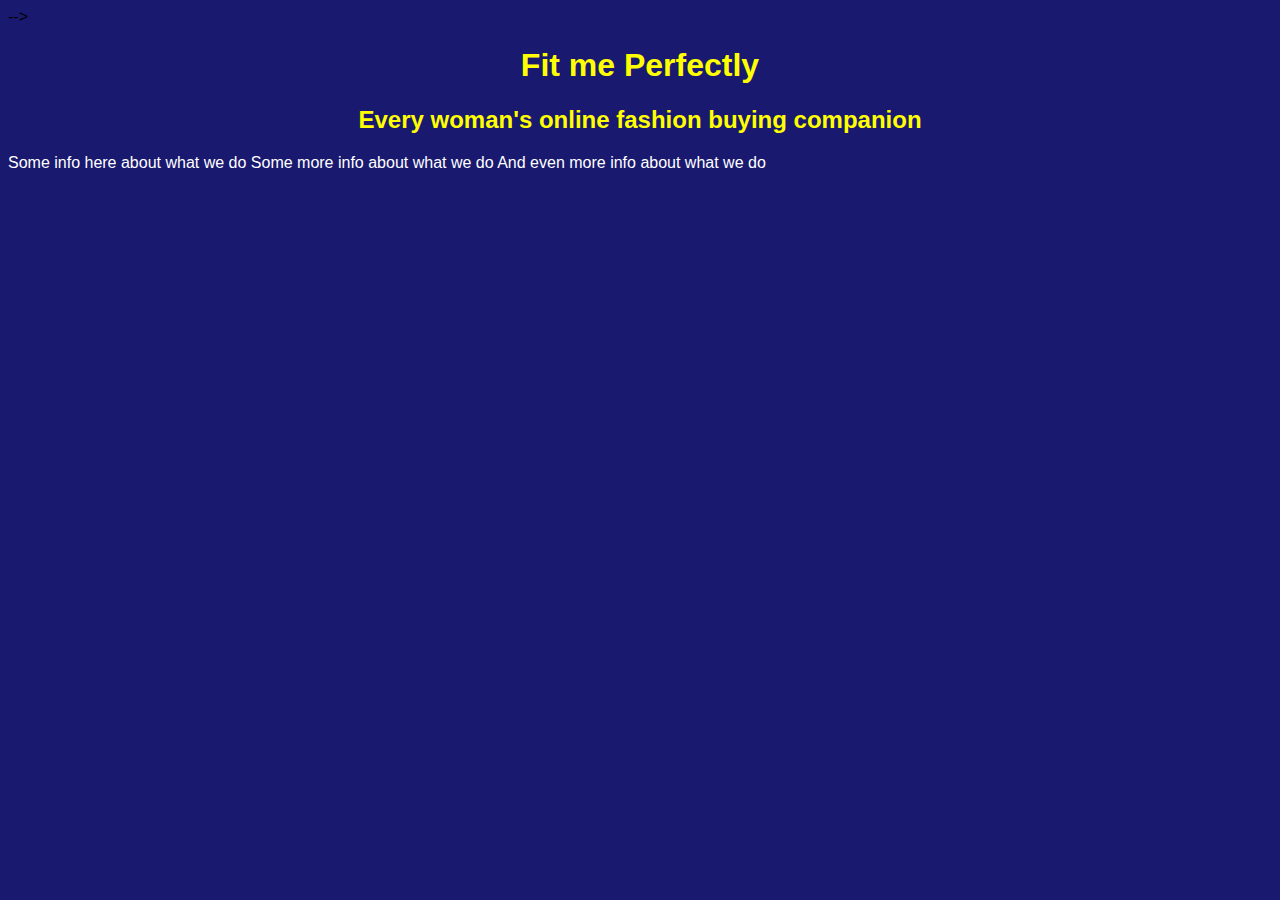
==== index.html @ 68e77418 "add bootstrap links to head and end of body. Change from Pseudoverse site to Fit me Perfectly" ====
<!DOCTYPE html>
<html lang="en">

<head>
    <!-- meta tags that are required for the webpage -->
    <meta charset="UTF-8">
    <meta name="viewport" content="width-device-width, initial-scale=1">

    <!-- ensuring bootstrap css is loaded -->
    <link rel="stylesheet" href="https://cdn.jsdelivr.net/npm/bootstrap@5.1.3/dist/css/bootstrap.min.css"
          integrity="sha384-1BmE4kWBq78iYhFldvKuhfTAU6auU8tT94WrHftjDbrCEXSU1oBoqyl2QvZ6jIW3"
          crossorigin="anonymous">-->

    <title>Fit me Perfectly</title>

    <link rel="stylesheet" href="Week1_prac1.css">
</head>
<body>

<!--img src=""-->
<h1>Fit me Perfectly</h1>
<h2>Every woman's online fashion buying companion</h2>


<p>Some info here about what we do
Some more info about what we do
And even more info about what we do</p>


<!-- Option 2: Separate Popper and Bootstrap JS -->

<script src="https://cdn.jsdelivr.net/npm/@popperjs/core@2.10.2/dist/umd/popper.min.js" integrity="sha384-7+zCNj/IqJ95wo16oMtfsKbZ9ccEh31eOz1HGyDuCQ6wgnyJNSYdrPa03rtR1zdB" crossorigin="anonymous"></script>
<script src="https://cdn.jsdelivr.net/npm/bootstrap@5.1.3/dist/js/bootstrap.min.js" integrity="sha384-QJHtvGhmr9XOIpI6YVutG+2QOK9T+ZnN4kzFN1RtK3zEFEIsxhlmWl5/YESvpZ13" crossorigin="anonymous"></script>

</body>
---- Week1_prac1.css ----
body {
    background-color: #191970;
    font-family: "Roboto", "Arial", "SansSerif";
/*    TODO check the font families above as they are not generic */
}
h1 {
    color: yellow;
    text-align: center;
    }

h2 {
    color: yellow;
    text-align: center;
}
p {
    color: white;
}
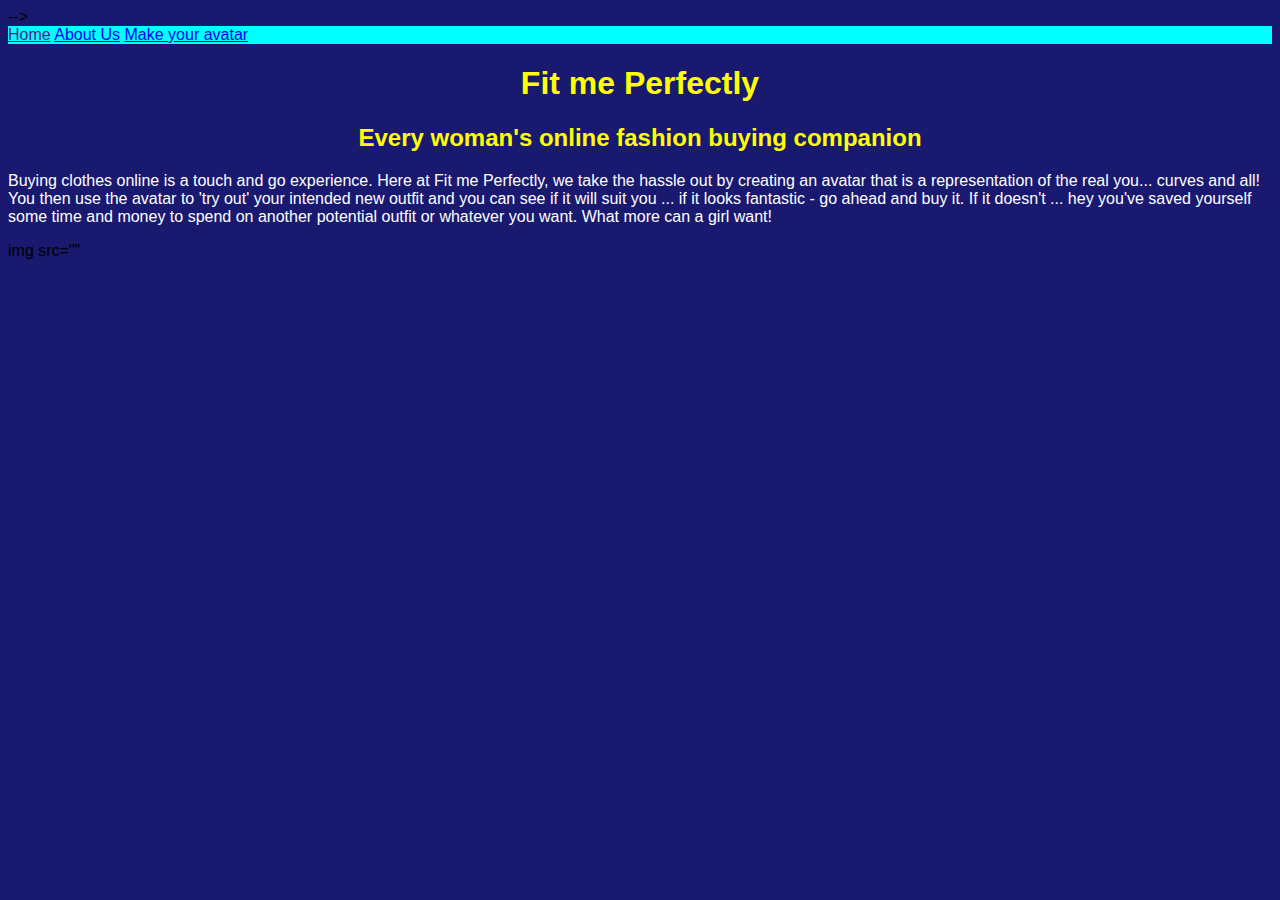
==== commit 161c424d: "add content to index file, create and set up avatar builder and about pages, add topnav bar" ====
--- a/index.html
+++ b/index.html
@@ -13,19 +13,29 @@
 
     <title>Fit me Perfectly</title>
 
-    <link rel="stylesheet" href="Week1_prac1.css">
+    <link rel="stylesheet" href="Fitmeperfectly.css">
 </head>
 <body>
 
-<!--img src=""-->
+
+    <div class="topnav">
+        <a class="active" href="">Home</a>
+        <a href="about.html">About Us</a>
+        <a href="avatarBuilder.html">Make your avatar</a>
+    </div>
+
+
 <h1>Fit me Perfectly</h1>
 <h2>Every woman's online fashion buying companion</h2>
 
 
-<p>Some info here about what we do
-Some more info about what we do
-And even more info about what we do</p>
-
+<p>Buying clothes online is a touch and go experience. Here at Fit me Perfectly, we take the hassle out by creating
+    an avatar that is a representation of the real you... curves and all! You then use the avatar to 'try out' your
+    intended new outfit and you can see if it will suit you ... if it looks fantastic - go ahead and buy it. If it
+    doesn't ... hey you've saved yourself some time and money to spend on another potential outfit or whatever you
+    want. What more can a girl want!
+</p>
+    img src=""
 
 <!-- Option 2: Separate Popper and Bootstrap JS -->
 
--- a/Fitmeperfectly.css
+++ b/Fitmeperfectly.css
@@ -0,0 +1,29 @@
+body {
+    background-color: #191970;
+    font-family: "Roboto", "Arial", "SansSerif";
+/*    TODO check the font families above as they are not generic */
+}
+/* style the headings */
+h1 {
+
+    color: yellow;
+    text-align: center;
+    }
+
+h2 {
+    color: yellow;
+    text-align: center;
+}
+
+/* style the paragraphs */
+p {
+    color: white;
+}
+
+/* style the topnav bar*/
+
+.topnav {
+    background-color: aqua;
+    overflow: hidden;
+
+}
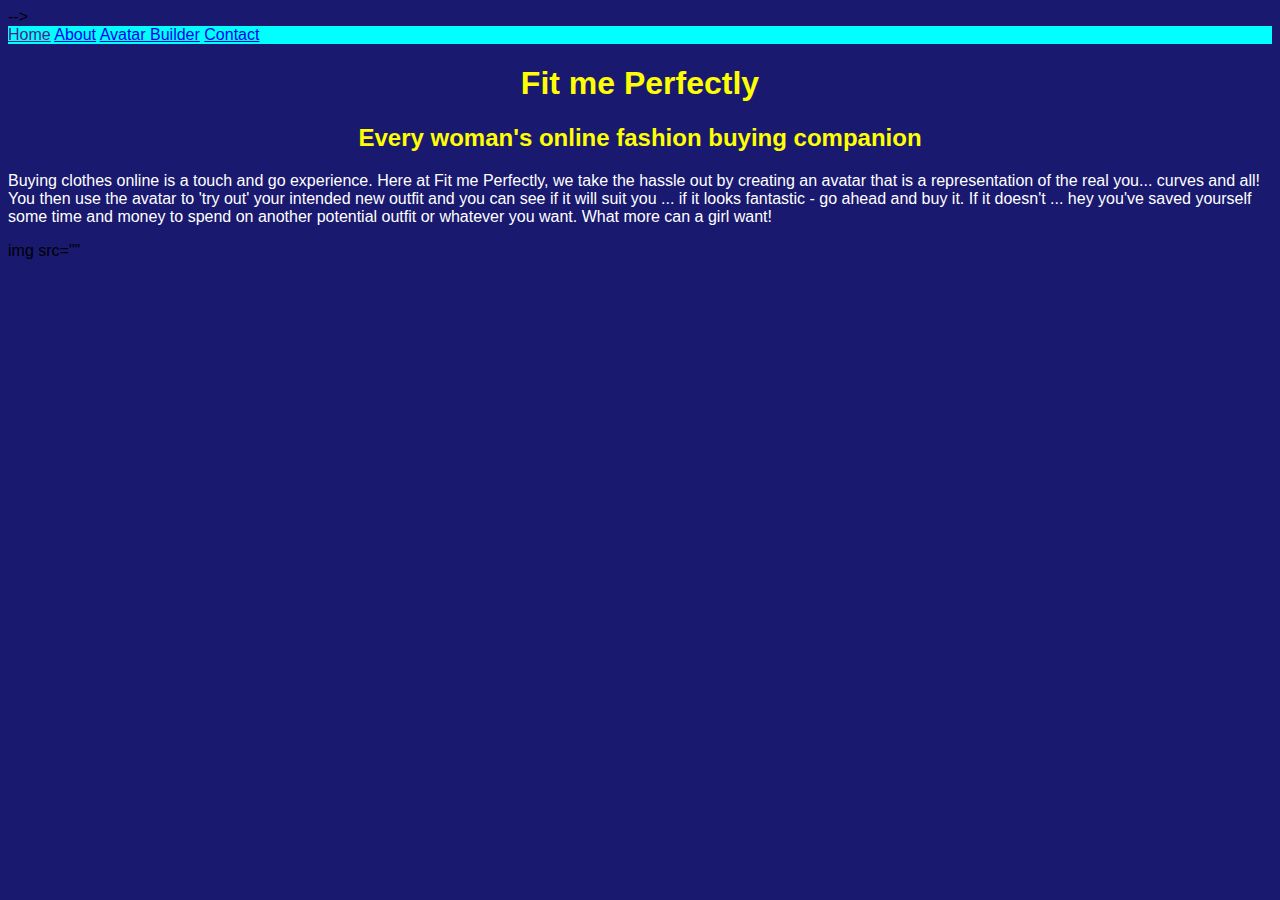
==== commit dd72e6bd: "add contact us page, refactor top nav" ====
--- a/index.html
+++ b/index.html
@@ -20,8 +20,9 @@
 
     <div class="topnav">
         <a class="active" href="">Home</a>
-        <a href="about.html">About Us</a>
-        <a href="avatarBuilder.html">Make your avatar</a>
+        <a href="about.html">About</a>
+        <a href="avatarBuilder.html">Avatar Builder</a>
+        <a href="contactUs.html">Contact</a>
     </div>
 
 
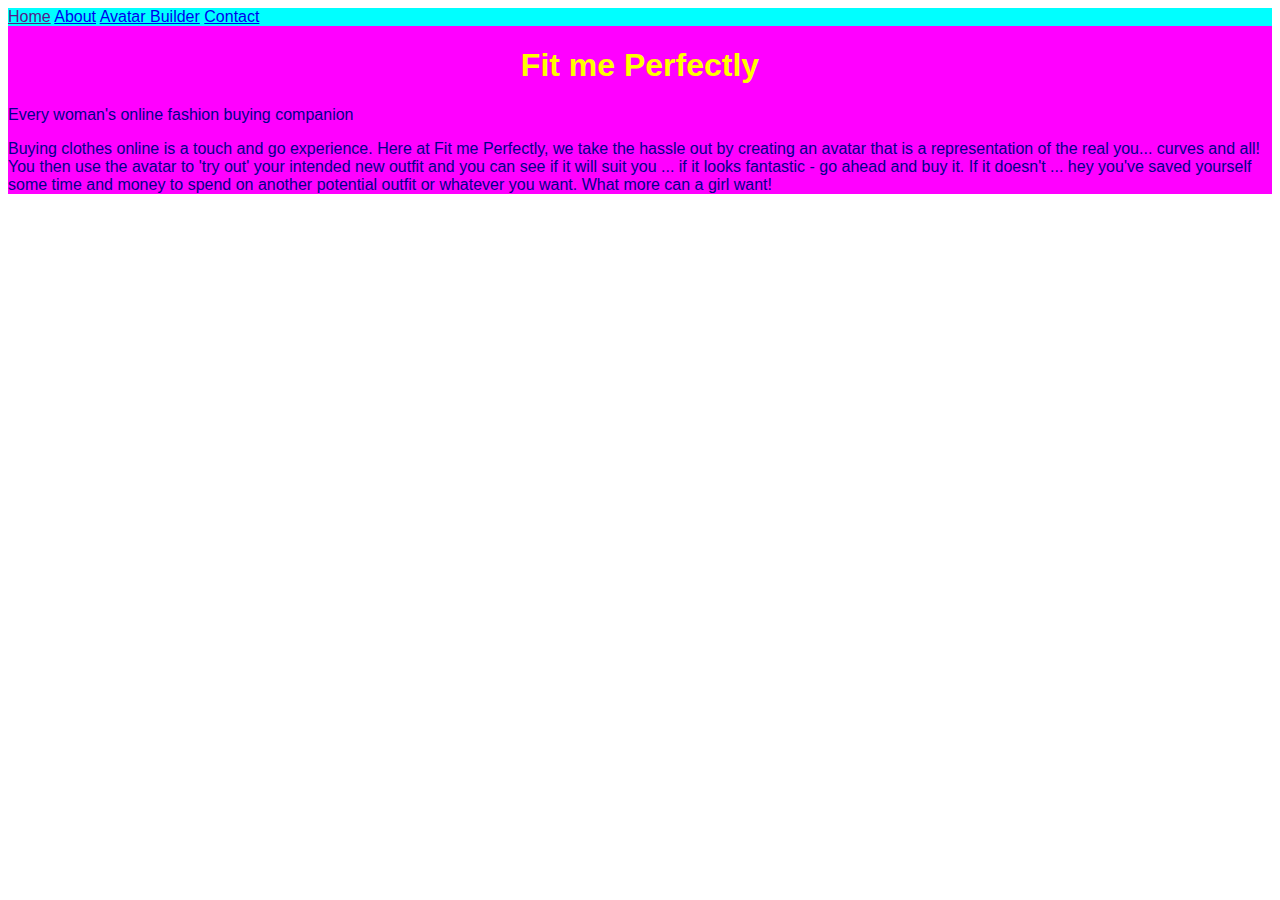
==== commit 5731946b: "add some content to the site and fix bootstrap" ====
--- a/index.html
+++ b/index.html
@@ -6,42 +6,54 @@
     <meta charset="UTF-8">
     <meta name="viewport" content="width-device-width, initial-scale=1">
 
-    <!-- ensuring bootstrap css is loaded -->
+    <link rel="stylesheet" href="styles.css">
+
+    <!-- adding and ensuring bootstrap css is loaded -->
     <link rel="stylesheet" href="https://cdn.jsdelivr.net/npm/bootstrap@5.1.3/dist/css/bootstrap.min.css"
           integrity="sha384-1BmE4kWBq78iYhFldvKuhfTAU6auU8tT94WrHftjDbrCEXSU1oBoqyl2QvZ6jIW3"
-          crossorigin="anonymous">-->
+          crossorigin="anonymous">
+    <script src="https://cdn.jsdelivr.net/npm/@popperjs/core@2.10.2/dist/umd/popper.min.js"
+            integrity="sha384-7+zCNj/IqJ95wo16oMtfsKbZ9ccEh31eOz1HGyDuCQ6wgnyJNSYdrPa03rtR1zdB"
+            crossorigin="anonymous"></script>
+    <script src="https://cdn.jsdelivr.net/npm/bootstrap@5.1.3/dist/js/bootstrap.min.js"
+            integrity="sha384-QJHtvGhmr9XOIpI6YVutG+2QOK9T+ZnN4kzFN1RtK3zEFEIsxhlmWl5/YESvpZ13"
+            crossorigin="anonymous"></script>
 
     <title>Fit me Perfectly</title>
 
-    <link rel="stylesheet" href="Fitmeperfectly.css">
+
 </head>
 <body>
+    <div class="container-fluid">
+        <!-- top navigation bar -->
+        <div class="topnav">
+            <a class="active" href="">Home</a>
+            <a href="about.html">About</a>
+            <a href="avatarBuilder.html">Avatar Builder</a>
+            <a href="contactUs.html">Contact</a>
+        </div>
+
+        <!-- banner with webpage name and saying -->
+        <h1>Fit me Perfectly</h1>
+        <p>Every woman's online fashion buying companion</p>
+
+        <div class="row">
+            <div class="col-sm-12">
+
+                <!-- main part of the page -->
+                <p>Buying clothes online is a touch and go experience. Here at Fit me Perfectly, we take the hassle out by creating
+                    an avatar that is a representation of the real you... curves and all! You then use the avatar to 'try out' your
+                    intended new outfit and you can see if it will suit you ... if it looks fantastic - go ahead and buy it. If it
+                    doesn't ... hey you've saved yourself some time and money to spend on another potential outfit or whatever you
+                    want. What more can a girl want!</p>
+            </div>
+        <!--    <div class="col-sm-6">
+                <p>column 2</p>
+            </div>-->
+        </div>
 
 
-    <div class="topnav">
-        <a class="active" href="">Home</a>
-        <a href="about.html">About</a>
-        <a href="avatarBuilder.html">Avatar Builder</a>
-        <a href="contactUs.html">Contact</a>
+        <!-- <img src="img_girl.jpg" alt="Girl with a jacket"> -->
     </div>
-
-
-<h1>Fit me Perfectly</h1>
-<h2>Every woman's online fashion buying companion</h2>
-
-
-<p>Buying clothes online is a touch and go experience. Here at Fit me Perfectly, we take the hassle out by creating
-    an avatar that is a representation of the real you... curves and all! You then use the avatar to 'try out' your
-    intended new outfit and you can see if it will suit you ... if it looks fantastic - go ahead and buy it. If it
-    doesn't ... hey you've saved yourself some time and money to spend on another potential outfit or whatever you
-    want. What more can a girl want!
-</p>
-    img src=""
-
-<!-- Option 2: Separate Popper and Bootstrap JS -->
-
-<script src="https://cdn.jsdelivr.net/npm/@popperjs/core@2.10.2/dist/umd/popper.min.js" integrity="sha384-7+zCNj/IqJ95wo16oMtfsKbZ9ccEh31eOz1HGyDuCQ6wgnyJNSYdrPa03rtR1zdB" crossorigin="anonymous"></script>
-<script src="https://cdn.jsdelivr.net/npm/bootstrap@5.1.3/dist/js/bootstrap.min.js" integrity="sha384-QJHtvGhmr9XOIpI6YVutG+2QOK9T+ZnN4kzFN1RtK3zEFEIsxhlmWl5/YESvpZ13" crossorigin="anonymous"></script>
-
 </body>
 
--- a/styles.css
+++ b/styles.css
@@ -0,0 +1,31 @@
+body {
+
+}
+.container-fluid {
+    background-color: fuchsia;
+    font-family: "Roboto", "Arial", sans-serif;
+}
+/* style the headings */
+h1 {
+
+    color: yellow;
+    text-align: center;
+    }
+
+h2 {
+    color: yellow;
+    text-align: center;
+}
+
+/* style the paragraphs */
+p {
+    color: darkblue;
+}
+
+/* style the topnav bar*/
+
+.topnav {
+    background-color: aqua;
+    overflow: hidden;
+
+}
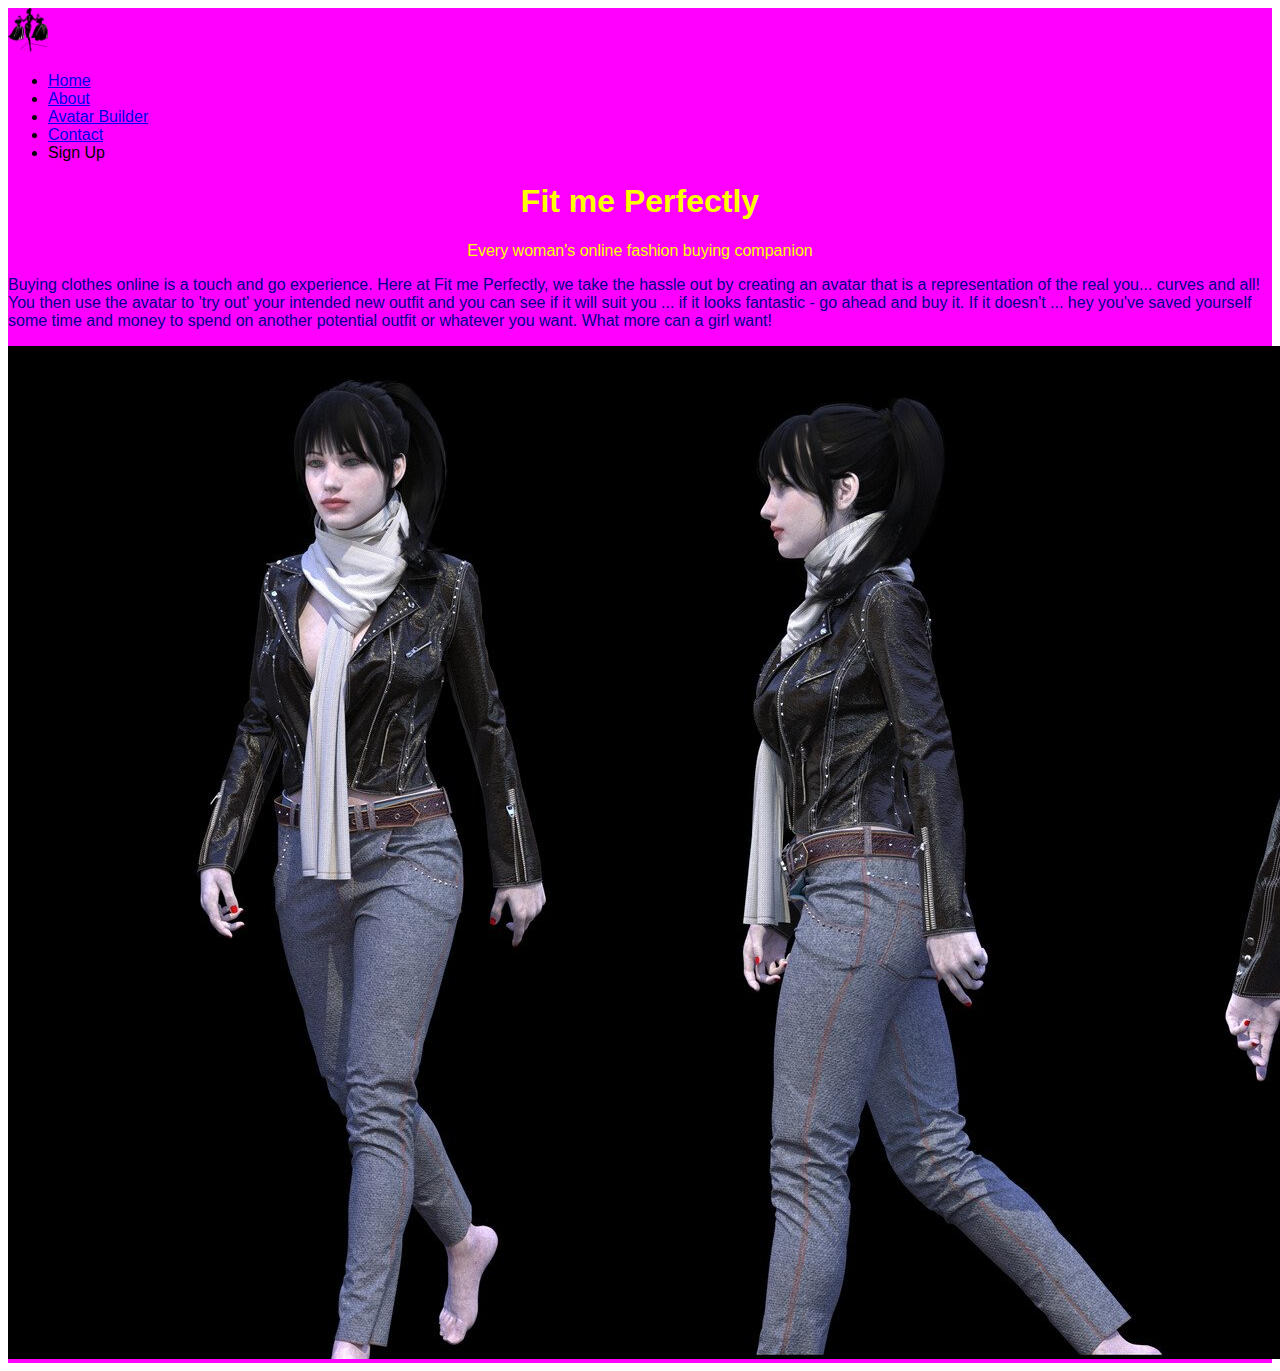
==== commit 05b95df3: "add logo and image to index page, refactor navbar and css" ====
--- a/index.html
+++ b/index.html
@@ -25,35 +25,52 @@
 </head>
 <body>
     <div class="container-fluid">
-        <!-- top navigation bar -->
-        <div class="topnav">
-            <a class="active" href="">Home</a>
-            <a href="about.html">About</a>
-            <a href="avatarBuilder.html">Avatar Builder</a>
-            <a href="contactUs.html">Contact</a>
-        </div>
 
-        <!-- banner with webpage name and saying -->
-        <h1>Fit me Perfectly</h1>
-        <p>Every woman's online fashion buying companion</p>
+        <!-- nav bar located at top of page -->
+        <nav class="navbar navbar-expand-sm bg-info justify-content-center">
+            <a class="navbar-brand" href="index.html">
+            <img src="/images/fashion-show-dresses-th-logo.png" alt="Fit me Perfectly Logo" style="width:40px;"
+                 class="rounded-pill"></a>
+            <ul class="navbar-nav">
+                <li class="nav-item">
+                    <a class="nav-link active" href="index.html">Home</a>
+                </li>
+                <li class="nav-item">
+                    <a class="nav-link" href="about.html">About</a>
+                </li>
+                <li class="nav-item">
+                    <a class="nav-link" href="avatarBuilder.html">Avatar Builder</a>
+                </li>
+                <li class="nav-item">
+                    <a class="nav-link" href="contactUs.html">Contact</a>
+                </li>
+                <li class="nav-link disabled" href="#">Sign Up</li>
+            </ul>
+        </nav>
 
-        <div class="row">
-            <div class="col-sm-12">
+        <!-- site branding -->
+        <div class="row pt-3">
+            <div class="col">
+                <h1><strong>Fit me Perfectly</strong></h1>
+                <p id="tag-line">Every woman's online fashion buying companion</p>
+            </div>  <!-- end col div -->
+        </div> <!-- end row div -->
 
-                <!-- main part of the page -->
+        <!-- main content -->
+        <div class="row pt-5">
+            <div class="col-sm-6">
                 <p>Buying clothes online is a touch and go experience. Here at Fit me Perfectly, we take the hassle out by creating
                     an avatar that is a representation of the real you... curves and all! You then use the avatar to 'try out' your
                     intended new outfit and you can see if it will suit you ... if it looks fantastic - go ahead and buy it. If it
                     doesn't ... hey you've saved yourself some time and money to spend on another potential outfit or whatever you
                     want. What more can a girl want!</p>
-            </div>
-        <!--    <div class="col-sm-6">
-                <p>column 2</p>
-            </div>-->
-        </div>
+            </div> <!-- end col div -->
 
-
-        <!-- <img src="img_girl.jpg" alt="Girl with a jacket"> -->
-    </div>
+            <div class="col-sm-6">
+                <img class="img-fluid" src="/images/avatar_jeans.jpeg" alt="Three views of a lady in jeans"
+                     width="1800" height="1013">
+            </div> <!-- end col div -->
+        </div> <!-- end row div -->
+    </div> <!-- end container-fluid div -->
 </body>
 
--- a/styles.css
+++ b/styles.css
@@ -1,9 +1,15 @@
 body {
 
 }
+/* style the web page */
 .container-fluid {
     background-color: fuchsia;
     font-family: "Roboto", "Arial", sans-serif;
+}
+.container-fluid #tag-line {
+    color: yellow;
+    text-align: center;
+    -ms-text-size-adjust: auto;
 }
 /* style the headings */
 h1 {
@@ -24,8 +30,4 @@
 
 /* style the topnav bar*/
 
-.topnav {
-    background-color: aqua;
-    overflow: hidden;
 
-}
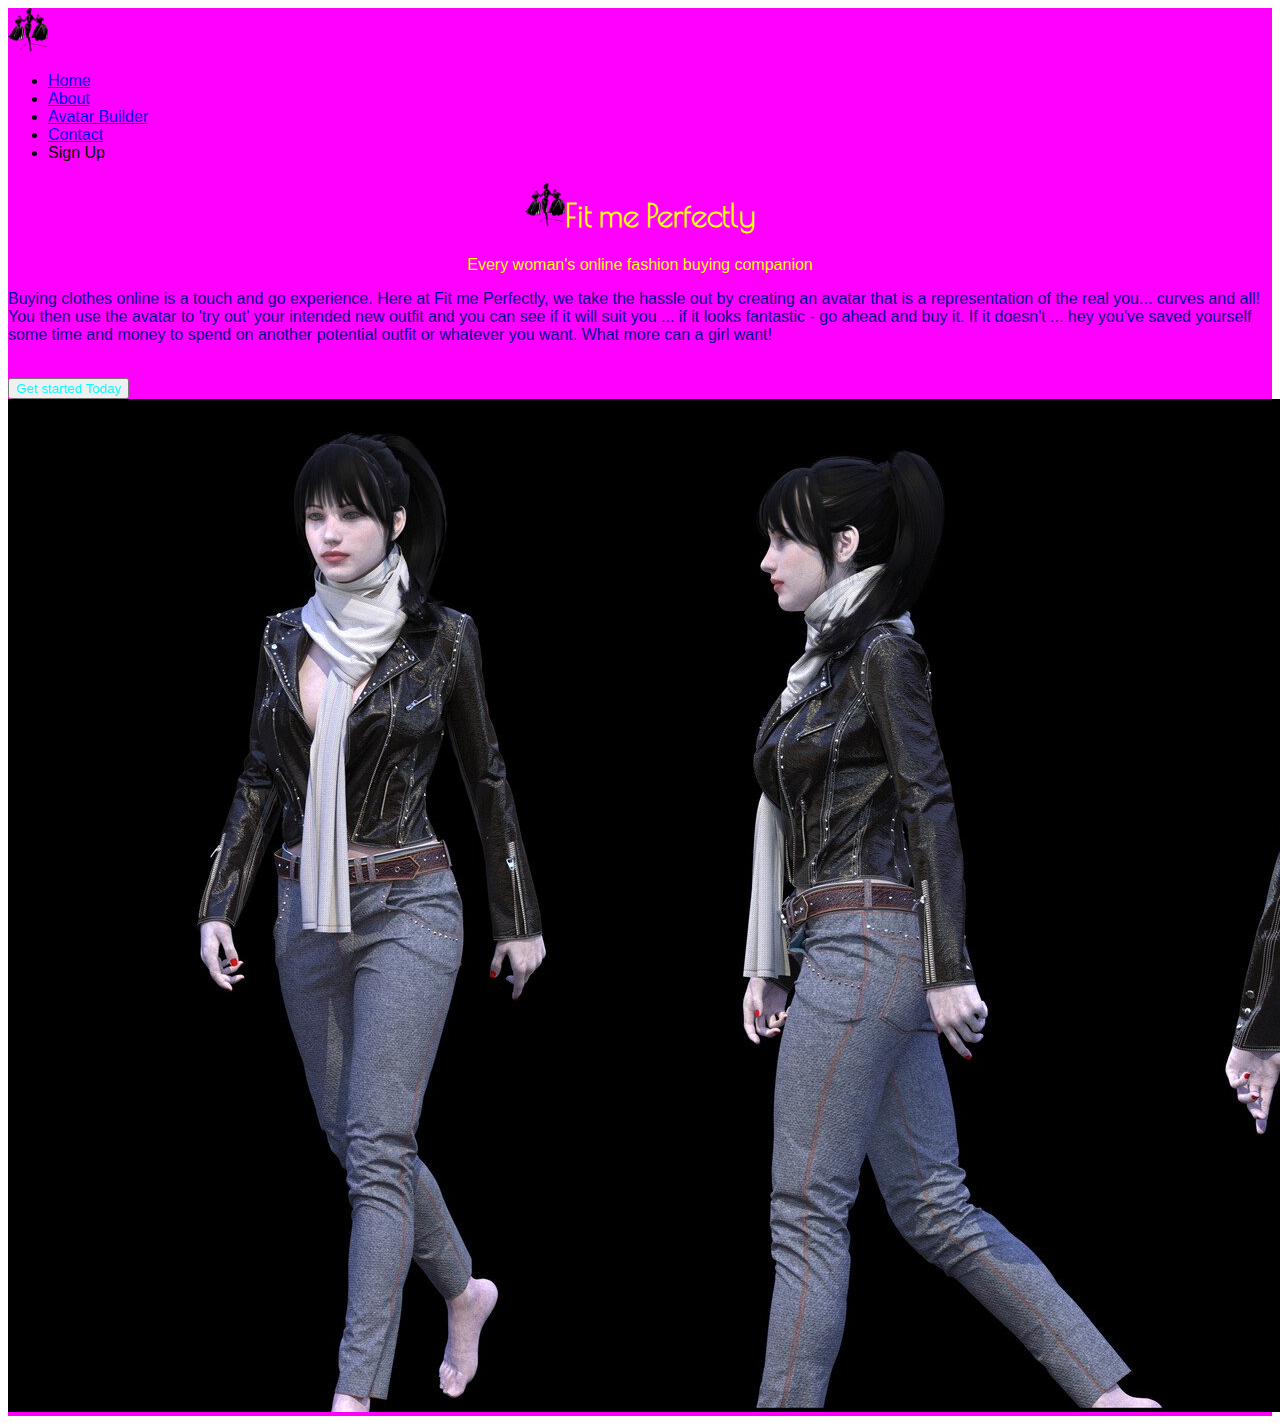
==== commit 3249a3d2: "refactor the pages to reflect the index page" ====
--- a/index.html
+++ b/index.html
@@ -19,10 +19,14 @@
             integrity="sha384-QJHtvGhmr9XOIpI6YVutG+2QOK9T+ZnN4kzFN1RtK3zEFEIsxhlmWl5/YESvpZ13"
             crossorigin="anonymous"></script>
 
+    <!-- add link to special font for company brand name -->
+    <link rel="preconnect" href="https://fonts.googleapis.com">
+    <link rel="preconnect" href="https://fonts.gstatic.com" crossorigin>
+    <link href="https://fonts.googleapis.com/css2?family=Poiret+One&display=swap" rel="stylesheet">
+
     <title>Fit me Perfectly</title>
+</head>
 
-
-</head>
 <body>
     <div class="container-fluid">
 
@@ -51,19 +55,27 @@
         <!-- site branding -->
         <div class="row pt-3">
             <div class="col">
-                <h1><strong>Fit me Perfectly</strong></h1>
-                <p id="tag-line">Every woman's online fashion buying companion</p>
+                <span>
+                    <h1><img src="/images/fashion-show-dresses-th-logo.png" alt="Fit me Perfectly Logo" style="width:40px;"
+                             class="rounded-pill"><strong>Fit me Perfectly</strong></h1>
+                <p id="tag-line">Every woman's online fashion buying companion</p></span>
             </div>  <!-- end col div -->
         </div> <!-- end row div -->
 
         <!-- main content -->
-        <div class="row pt-5">
+        <div class="row pt-3">
             <div class="col-sm-6">
                 <p>Buying clothes online is a touch and go experience. Here at Fit me Perfectly, we take the hassle out by creating
                     an avatar that is a representation of the real you... curves and all! You then use the avatar to 'try out' your
                     intended new outfit and you can see if it will suit you ... if it looks fantastic - go ahead and buy it. If it
                     doesn't ... hey you've saved yourself some time and money to spend on another potential outfit or whatever you
                     want. What more can a girl want!</p>
+                <br>
+                <!-- add call-to-action button which will link to a form-->
+                <div class="text-center">
+                    <button type="button" class="btn btn-info text-center disabled">
+                        Get started Today</button>
+                </div> <!-- end of text centre div -->
             </div> <!-- end col div -->
 
             <div class="col-sm-6">
--- a/styles.css
+++ b/styles.css
@@ -13,7 +13,7 @@
 }
 /* style the headings */
 h1 {
-
+    font-family: 'Poiret One', cursive;
     color: yellow;
     text-align: center;
     }
@@ -28,6 +28,9 @@
     color: darkblue;
 }
 
-/* style the topnav bar*/
+/* style the call-to-action button */
+button {
+    color: aqua;
+}
 
 
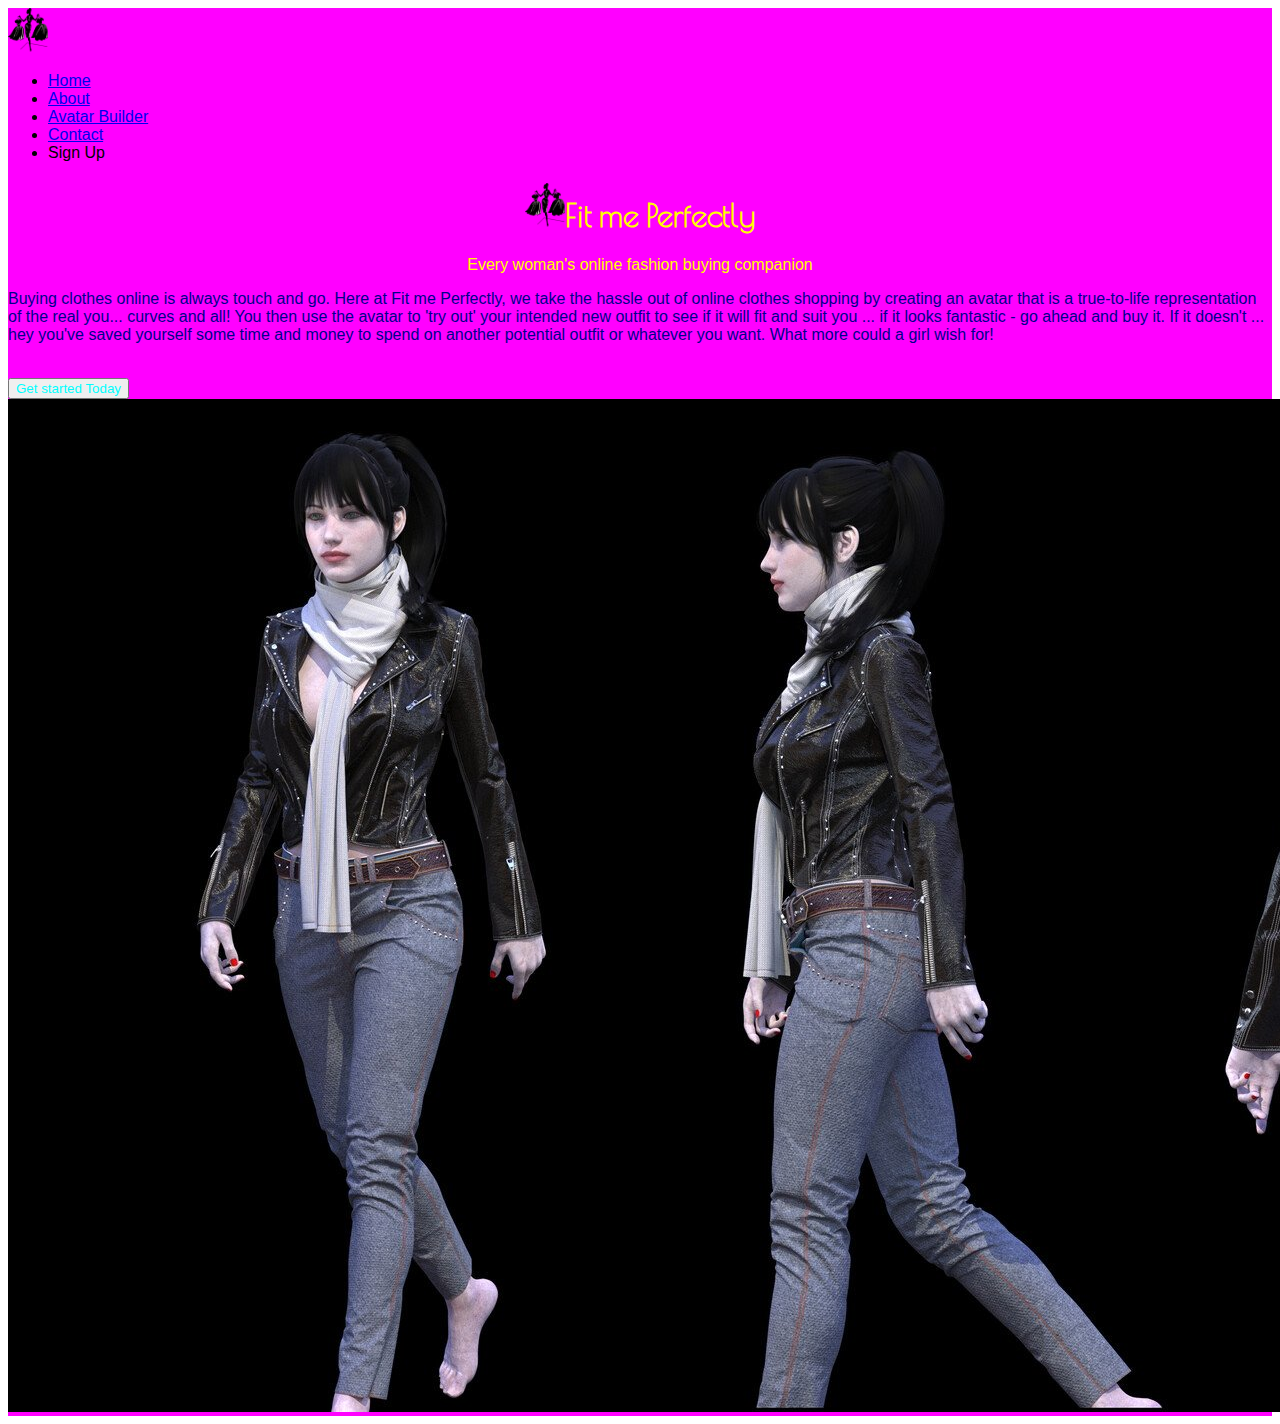
==== commit 6fac432b: "refactor the pages, add images to avatar builder and about us pages." ====
--- a/index.html
+++ b/index.html
@@ -65,11 +65,12 @@
         <!-- main content -->
         <div class="row pt-3">
             <div class="col-sm-6">
-                <p>Buying clothes online is a touch and go experience. Here at Fit me Perfectly, we take the hassle out by creating
-                    an avatar that is a representation of the real you... curves and all! You then use the avatar to 'try out' your
-                    intended new outfit and you can see if it will suit you ... if it looks fantastic - go ahead and buy it. If it
-                    doesn't ... hey you've saved yourself some time and money to spend on another potential outfit or whatever you
-                    want. What more can a girl want!</p>
+                <p>Buying clothes online is always touch and go. Here at Fit me Perfectly, we take the hassle out of
+                    online clothes shopping by creating an avatar that is a true-to-life representation of the real
+                    you... curves and all! You then use the avatar to 'try out' your intended new outfit to see if it
+                    will fit and suit you ... if it looks fantastic - go ahead and buy it. If it doesn't ... hey you've
+                    saved yourself some time and money to spend on another potential outfit or whatever you want.
+                    What more could a girl wish for!</p>
                 <br>
                 <!-- add call-to-action button which will link to a form-->
                 <div class="text-center">
@@ -78,7 +79,7 @@
                 </div> <!-- end of text centre div -->
             </div> <!-- end col div -->
 
-            <div class="col-sm-6">
+            <div class="col-sm-6 pb-5">
                 <img class="img-fluid" src="/images/avatar_jeans.jpeg" alt="Three views of a lady in jeans"
                      width="1800" height="1013">
             </div> <!-- end col div -->
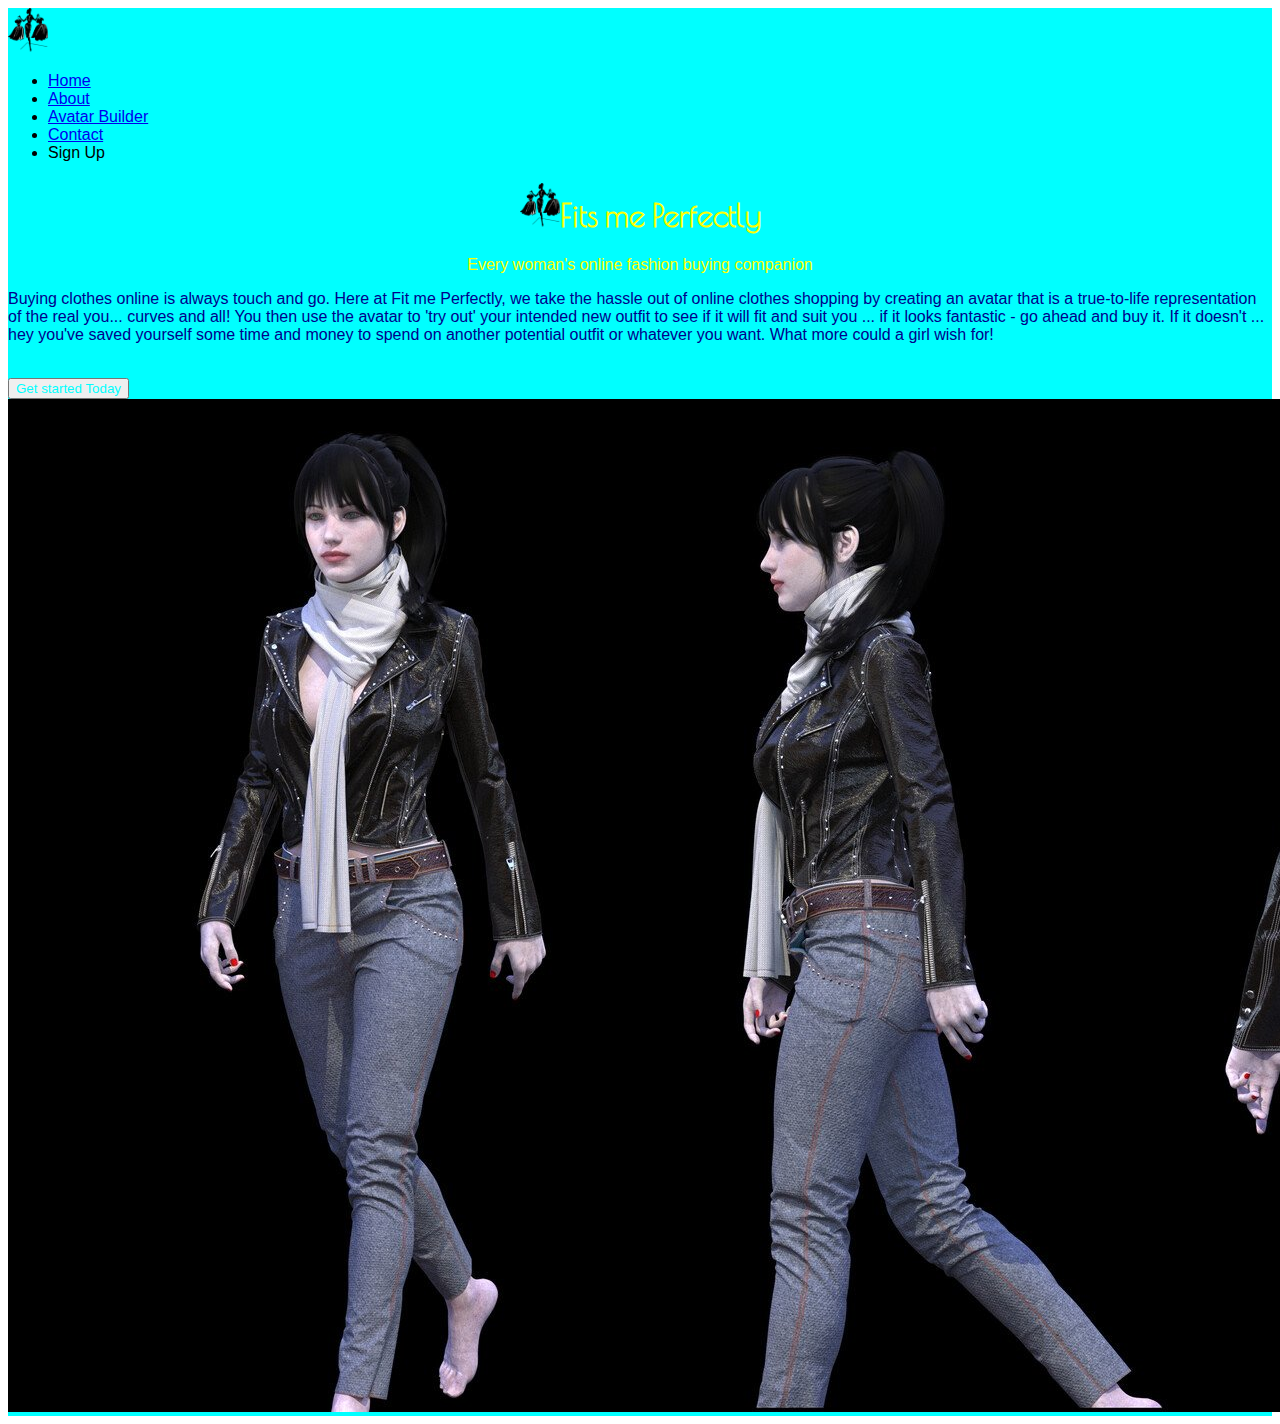
==== commit 87d0815b: "add about, index and styles.css to the repository" ====
--- a/index.html
+++ b/index.html
@@ -33,7 +33,7 @@
         <!-- nav bar located at top of page -->
         <nav class="navbar navbar-expand-sm bg-info justify-content-center">
             <a class="navbar-brand" href="index.html">
-            <img src="/images/fashion-show-dresses-th-logo.png" alt="Fit me Perfectly Logo" style="width:40px;"
+            <img src="/images/fashion-show-dresses-th-logo.png" alt="Fits me Perfectly Logo" style="width:40px;"
                  class="rounded-pill"></a>
             <ul class="navbar-nav">
                 <li class="nav-item">
@@ -56,8 +56,8 @@
         <div class="row pt-3">
             <div class="col">
                 <span>
-                    <h1><img src="/images/fashion-show-dresses-th-logo.png" alt="Fit me Perfectly Logo" style="width:40px;"
-                             class="rounded-pill"><strong>Fit me Perfectly</strong></h1>
+                    <h1><img src="/images/fashion-show-dresses-th-logo.png" alt="Fits me Perfectly Logo" style="width:40px;"
+                             class="rounded-pill"><strong>Fits me Perfectly</strong></h1>
                 <p id="tag-line">Every woman's online fashion buying companion</p></span>
             </div>  <!-- end col div -->
         </div> <!-- end row div -->
--- a/styles.css
+++ b/styles.css
@@ -3,7 +3,7 @@
 }
 /* style the web page */
 .container-fluid {
-    background-color: fuchsia;
+    background-color: aqua;
     font-family: "Roboto", "Arial", sans-serif;
 }
 .container-fluid #tag-line {
